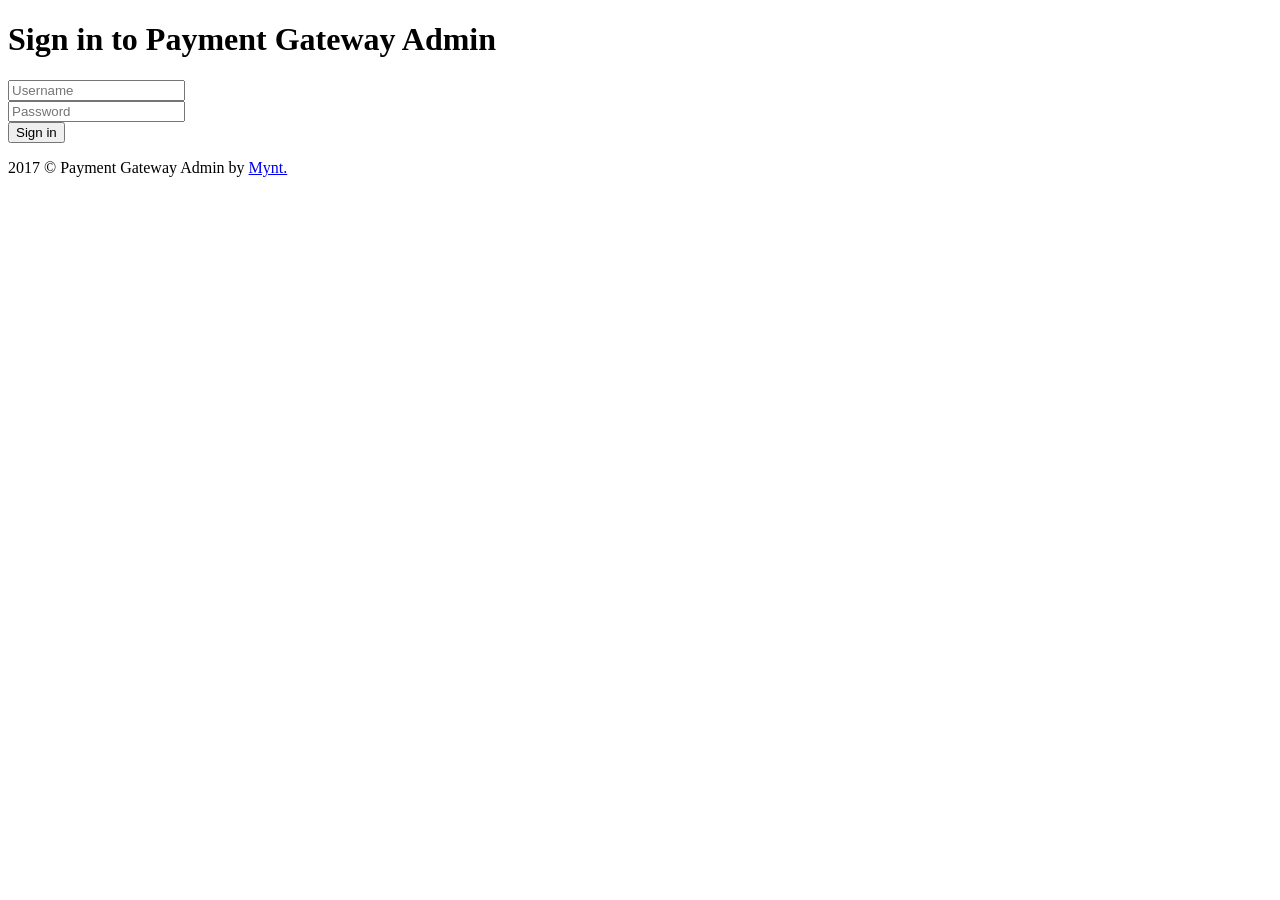
==== auth.html @ a9d2d602 "Auth, initial" ====
<!DOCTYPE html>
<html lang="en">

<head>
    <meta charset="utf-8">
    <meta http-equiv="X-UA-Compatible" content="IE=edge">
    <meta name="viewport" content="width=device-width, initial-scale=1">
    <title>Carissa</title>

    <link href='https://fonts.googleapis.com/css?family=Roboto:400,100,100italic,300,300italic,400italic,500,500italic,700,700italic,900italic,900&subset=latin,greek,greek-ext,vietnamese,cyrillic-ext,latin-ext,cyrillic' rel='stylesheet' type='text/css'>

    <link rel="icon" type="image/png" sizes="16x16" href="assets/img/favicon-16x16.png">
    <link rel="icon" type="image/png" sizes="32x32" href="assets/img/favicon-32x32.png">
    <link rel="icon" type="image/png" sizes="96x96" href="assets/img/favicon-96x96.png">

    <link rel="stylesheet" href="libs/css/Ionicons/css/ionicons.css" />
    <link rel="stylesheet" href="libs/css/angular-toastr/dist/angular-toastr.css" />
    <link rel="stylesheet" href="libs/css/animate.css/animate.css" />
    <link rel="stylesheet" href="libs/css/bootstrap/dist/css/bootstrap.css" />
    <link rel="stylesheet" href="libs/css/bootstrap-select/dist/css/bootstrap-select.css" />
    <link rel="stylesheet" href="libs/css/bootstrap-switch/dist/css/bootstrap3/bootstrap-switch.css" />
    <link rel="stylesheet" href="libs/css/bootstrap-tagsinput/dist/bootstrap-tagsinput.css" />
    <link rel="stylesheet" href="libs/css/font-awesome/css/font-awesome.css" />
    <link rel="stylesheet" href="libs/css/fullcalendar/dist/fullcalendar.css" />
    <link rel="stylesheet" href="libs/css/leaflet/dist/leaflet.css" />
    <link rel="stylesheet" href="libs/css/ionrangeslider/css/ion.rangeSlider.css" />
    <link rel="stylesheet" href="libs/css/ionrangeslider/css/ion.rangeSlider.skinFlat.css" />
    <link rel="stylesheet" href="libs/css/textAngular/dist/textAngular.css" />
    <link rel="stylesheet" href="libs/css/jstree/dist/themes/default/style.css" />
    <link rel="stylesheet" href="libs/css/angular-ui-select/dist/select.css" />

    <link rel="stylesheet" href="assets/css/auth.css">

</head>

<body>
    <main class="auth-main">
        <div class="auth-block">
            <h1>Sign in to Payment Gateway Admin</h1>

            <form method="post" id="auth-form" action="http://localhost/api/process-login" class="form-horizontal">
                <div class="form-group">
                    <div class="col-sm-12">
                        <input name="username" type="text" class="form-control" id="username" placeholder="Username" autocomplete="on">
                    </div>
                </div>
                <div class="form-group">
                    <div class="col-sm-12">
                        <input name="password" type="password" class="form-control" id="password" placeholder="Password" autocomplete="current-password">
                    </div>
                </div>
                <div class="form-group">
                    <div class="col-sm-12">
                        <button type="submit" class="btn  btn-auth btn-block">Sign in</button>
                    </div>
                </div>
                <!-- 
                <div class="form-group">
                    <div class="col-sm-12">
                        <a href class="forgot-pass">Forgot password?</a>
                    </div>
                </div>
                -->
            </form>

            <!-- 
            <div class="auth-sep"><span><span>or Sign in with one click</span></span>
            </div>

            <div class="al-share-auth">
                <ul class="al-share clearfix">
                    <li><i class="socicon socicon-facebook" title="Sign in with Facebook"></i></li>
                    <li><i class="socicon socicon-twitter" title="Sign in with Twitter"></i></li>
                    <li><i class="socicon socicon-google" title="Sign in with Google Plus"></i></li>
                    <li><i class="socicon socicon-linkedin" title="Sign in with Linkedin"></i></li>
                </ul>
            </div>
            -->
            <p class="text-center m-t-m text-sm">2017 © Payment Gateway Admin by <a href="http://mynt.xyz">Mynt.</a></p>
        </div>
    </main>
    <script src="../libs/jquery/jquery/dist/jquery.js"></script>
    <script src="assets/js/auth.js "></script>
</body>
</html>
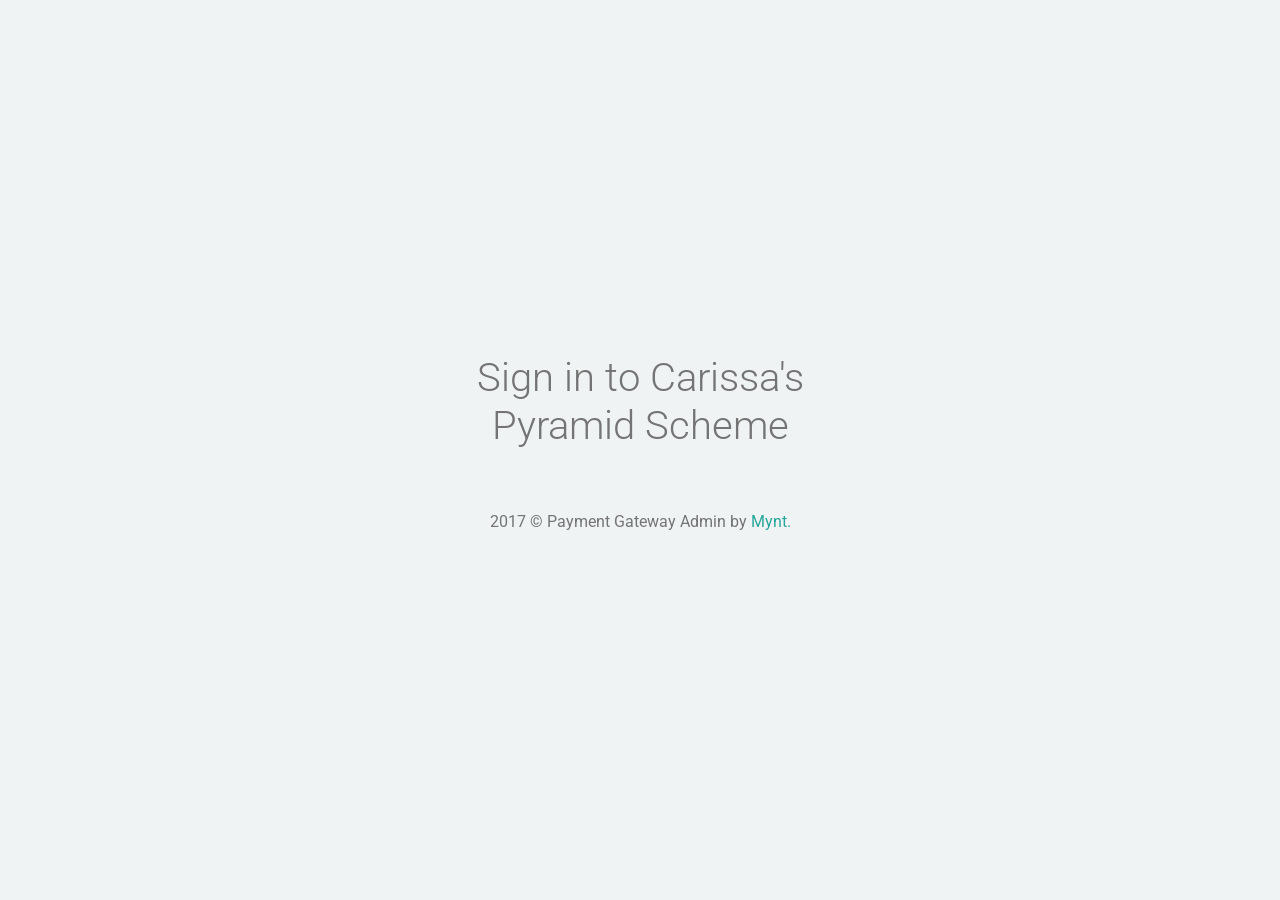
==== commit ddc67796: "Google auth" ====
--- a/auth.html
+++ b/auth.html
@@ -13,73 +13,37 @@
     <link rel="icon" type="image/png" sizes="32x32" href="assets/img/favicon-32x32.png">
     <link rel="icon" type="image/png" sizes="96x96" href="assets/img/favicon-96x96.png">
 
-    <link rel="stylesheet" href="libs/css/Ionicons/css/ionicons.css" />
-    <link rel="stylesheet" href="libs/css/angular-toastr/dist/angular-toastr.css" />
-    <link rel="stylesheet" href="libs/css/animate.css/animate.css" />
-    <link rel="stylesheet" href="libs/css/bootstrap/dist/css/bootstrap.css" />
-    <link rel="stylesheet" href="libs/css/bootstrap-select/dist/css/bootstrap-select.css" />
-    <link rel="stylesheet" href="libs/css/bootstrap-switch/dist/css/bootstrap3/bootstrap-switch.css" />
-    <link rel="stylesheet" href="libs/css/bootstrap-tagsinput/dist/bootstrap-tagsinput.css" />
-    <link rel="stylesheet" href="libs/css/font-awesome/css/font-awesome.css" />
-    <link rel="stylesheet" href="libs/css/fullcalendar/dist/fullcalendar.css" />
-    <link rel="stylesheet" href="libs/css/leaflet/dist/leaflet.css" />
-    <link rel="stylesheet" href="libs/css/ionrangeslider/css/ion.rangeSlider.css" />
-    <link rel="stylesheet" href="libs/css/ionrangeslider/css/ion.rangeSlider.skinFlat.css" />
-    <link rel="stylesheet" href="libs/css/textAngular/dist/textAngular.css" />
-    <link rel="stylesheet" href="libs/css/jstree/dist/themes/default/style.css" />
-    <link rel="stylesheet" href="libs/css/angular-ui-select/dist/select.css" />
-
+    <link rel="stylesheet" href="https://cdnjs.cloudflare.com/ajax/libs/twitter-bootstrap/4.0.0/css/bootstrap.min.css">
     <link rel="stylesheet" href="assets/css/auth.css">
 
+    <meta name="google-signin-client_id" content="82717429779-itkjgroice61jqnkpj3gh9adggml2bsf.apps.googleusercontent.com">
+    <script src="https://apis.google.com/js/platform.js" async defer></script>
 </head>
 
 <body>
     <main class="auth-main">
         <div class="auth-block">
-            <h1>Sign in to Payment Gateway Admin</h1>
-
-            <form method="post" id="auth-form" action="http://localhost/api/process-login" class="form-horizontal">
-                <div class="form-group">
-                    <div class="col-sm-12">
-                        <input name="username" type="text" class="form-control" id="username" placeholder="Username" autocomplete="on">
-                    </div>
-                </div>
-                <div class="form-group">
-                    <div class="col-sm-12">
-                        <input name="password" type="password" class="form-control" id="password" placeholder="Password" autocomplete="current-password">
-                    </div>
-                </div>
-                <div class="form-group">
-                    <div class="col-sm-12">
-                        <button type="submit" class="btn  btn-auth btn-block">Sign in</button>
-                    </div>
-                </div>
-                <!-- 
-                <div class="form-group">
-                    <div class="col-sm-12">
-                        <a href class="forgot-pass">Forgot password?</a>
-                    </div>
-                </div>
-                -->
-            </form>
-
-            <!-- 
-            <div class="auth-sep"><span><span>or Sign in with one click</span></span>
-            </div>
+            <h1>Sign in to Carissa's Pyramid Scheme</h1>
 
             <div class="al-share-auth">
                 <ul class="al-share clearfix">
-                    <li><i class="socicon socicon-facebook" title="Sign in with Facebook"></i></li>
-                    <li><i class="socicon socicon-twitter" title="Sign in with Twitter"></i></li>
-                    <li><i class="socicon socicon-google" title="Sign in with Google Plus"></i></li>
-                    <li><i class="socicon socicon-linkedin" title="Sign in with Linkedin"></i></li>
+                    <li><div class="g-signin2" data-onsuccess="onSignIn"></div></li>
                 </ul>
             </div>
-            -->
+            
             <p class="text-center m-t-m text-sm">2017 © Payment Gateway Admin by <a href="http://mynt.xyz">Mynt.</a></p>
         </div>
     </main>
-    <script src="../libs/jquery/jquery/dist/jquery.js"></script>
-    <script src="assets/js/auth.js "></script>
 </body>
+
+<script type="text/javascript">
+function onSignIn(googleUser) {
+    var profile = googleUser.getBasicProfile();
+    console.log('ID: ' + profile.getId()); // Do not send to your backend! Use an ID token instead.
+    console.log('Name: ' + profile.getName());
+    console.log('Image URL: ' + profile.getImageUrl());
+    console.log('Email: ' + profile.getEmail()); // This is null if the 'email' scope is not present.
+}
+</script>
+
 </html>
--- a/assets/css/auth.css
+++ b/assets/css/auth.css
@@ -0,0 +1,1895 @@
+@font-face {
+    font-family: 'socicon';
+    src: url("../fonts/socicon.eot");
+    src: url("../fonts/socicon.eot?#iefix") format("embedded-opentype"), url("../fonts/socicon.woff") format("woff"), url("../fonts/socicon.woff2") format("woff2"), url("../fonts/socicon.ttf") format("truetype"), url("../fonts/socicon.svg#sociconregular") format("svg");
+    font-weight: 400;
+    font-style: normal;
+    text-transform: initial;
+}
+
+.socicon {
+    font-family: 'socicon' !important;
+}
+
+.socicon {
+    position: relative;
+    top: 1px;
+    display: inline-block;
+    font-family: 'socicon';
+    font-style: normal;
+    font-weight: 400;
+    line-height: 1;
+    -webkit-font-smoothing: antialiased;
+}
+
+.socicon:empty {
+    width: 1em;
+}
+
+.socicon-twitter {
+    background-color: #55acee;
+}
+
+.socicon-twitter:before {
+    content: "a";
+}
+
+.socicon-facebook {
+    background-color: #3b5998;
+}
+
+.socicon-facebook:before {
+    content: "b";
+}
+
+.socicon-google {
+    background-color: #dd4b39;
+}
+
+.socicon-google:before {
+    content: "c";
+}
+
+.socicon-linkedin {
+    background-color: #0177B5;
+}
+
+.socicon-linkedin:before {
+    content: "j";
+}
+
+.socicon-github {
+    background-color: #6b6b6b;
+}
+
+.socicon-github:before {
+    content: "Q";
+}
+
+.socicon-stackoverflow {
+    background-color: #2F96E8;
+}
+
+.socicon-stackoverflow:before {
+    content: "(";
+}
+
+.socicon-dribble {
+    background-color: #F26798;
+}
+
+.socicon-dribble:before {
+    content: "D";
+}
+
+.socicon-behace {
+    background-color: #0093FA;
+}
+
+.socicon-behace:before {
+    content: "H";
+}
+
+::-webkit-scrollbar {
+    width: 0.5em;
+    height: 0.5em;
+}
+
+::-webkit-scrollbar-thumb {
+    background: #d9d9d9;
+    cursor: pointer;
+}
+
+::-webkit-scrollbar-track {
+    background: transparent;
+}
+
+body {
+    scrollbar-face-color: #d9d9d9;
+    scrollbar-track-color: transparent;
+}
+
+html {
+    position: relative;
+    min-width: 320px;
+}
+
+html, body {
+    min-height: 100%;
+    min-width: 320px;
+}
+
+body {
+    font: 14px/16px "Roboto", sans-serif;
+    color: #666666;
+    background-color: #F0F3F4;
+}
+
+body.blur-theme::before {
+    content: '';
+    position: fixed;
+    width: 100%;
+    height: 100%;
+    top: 0;
+    left: 0;
+    background: url("../assets/img/blur-bg.jpg") no-repeat center center;
+    background-size: cover;
+    will-change: transform;
+    z-index: -1;
+}
+
+body.mobile {
+    background: none;
+}
+
+body.mobile .body-bg {
+    display: block;
+    position: fixed;
+    top: 0;
+    left: 0;
+    bottom: 0;
+    right: 0;
+    background-attachment: inherit;
+    background-color: #F0F3F4;
+}
+
+body.mobile.blur-theme .body-bg::before {
+    content: '';
+    position: fixed;
+    width: 100%;
+    height: 100%;
+    top: 0;
+    left: 0;
+    background: url("../assets/img/blur-bg.jpg") no-repeat center center;
+    background-size: cover;
+    will-change: transform;
+    z-index: -1;
+}
+
+@media screen and (-ms-high-contrast: active), (-ms-high-contrast: none) {
+    html {
+        overflow: hidden;
+        height: 100%;
+    }
+    body {
+        overflow: auto;
+        height: 100%;
+    }
+}
+
+a {
+    -webkit-transition: color 0.5s ease;
+    transition: color 0.5s ease;
+    outline: 0 !important;
+}
+
+.body-bg {
+    display: none;
+}
+
+.al-header {
+    display: block;
+    height: 49px;
+    margin: 0;
+    background-repeat: repeat-x;
+    position: relative;
+    z-index: 905;
+    color: #444444;
+}
+
+.al-main {
+    margin-left: 180px;
+    padding: 66px 0 34px 0;
+    min-height: 500px;
+}
+
+.al-footer {
+    height: 34px;
+    padding: 0px 18px 0 180px;
+    width: 100%;
+    position: absolute;
+    display: block;
+    bottom: 0;
+    font-size: 13px;
+    color: #666666;
+    -webkit-transition: padding-left 0.5s ease;
+    transition: padding-left 0.5s ease;
+}
+
+.al-footer-main {
+    float: left;
+    margin-left: 15px;
+}
+
+.al-copy {
+    float: left;
+}
+
+.al-footer-right {
+    float: right;
+    margin-right: 12px;
+}
+
+.al-footer-right i {
+    margin: 0 4px;
+    color: #ef7043;
+    font-size: 12px;
+}
+
+.al-footer-right a {
+    margin-left: 4px;
+    color: #666666;
+}
+
+.al-footer-right a:hover {
+    color: #ef7043;
+}
+
+.al-share {
+    margin: -6px 0 0 12px;
+    padding: 0;
+    list-style: none;
+    float: left;
+}
+
+.al-share li {
+    list-style: none;
+    float: left;
+    margin-left: 16px;
+}
+
+.al-share li i {
+    cursor: pointer;
+    -webkit-transition: all 0.1s ease;
+    transition: all 0.1s ease;
+    color: white;
+    padding: 6px;
+    box-sizing: content-box;
+    font-size: 16px;
+}
+
+.al-share li i:hover {
+    -webkit-transform: scale(1.2);
+    transform: scale(1.2);
+}
+
+.al-share li i.fa-facebook-square {
+    color: #3b5998;
+}
+
+.al-share li i.fa-twitter-square {
+    color: #55acee;
+}
+
+.al-share li i.fa-google-plus-square {
+    color: #dd4b39;
+}
+
+.al-content {
+    padding: 8px 32px 8px 40px;
+}
+
+@media screen and (max-width: 500px) {
+    .al-content {
+        padding: 8px 20px;
+    }
+}
+
+.vis-hidden {
+    visibility: hidden;
+    position: absolute;
+    top: -9999px;
+    left: -9999px;
+}
+
+.icon-up, .icon-down {
+    width: 5px;
+    height: 13px;
+    display: block;
+}
+
+.icon-up {
+    background: url("../img/arrow-green-up.svg") no-repeat 0 0;
+}
+
+.icon-down {
+    background: url("../img/arrow-red-down.svg") no-repeat 0 0;
+}
+
+.disable-text-selection {
+    -webkit-touch-callout: none;
+    -webkit-user-select: none;
+    -moz-user-select: none;
+    -ms-user-select: none;
+    user-select: none;
+}
+
+.align-right {
+    text-align: right;
+}
+
+.amcharts-chart-div>a {
+    font-size: 6px !important;
+}
+
+.content-panel {
+    padding-left: 22px;
+    padding-top: 26px;
+}
+
+@media (max-width: 590px) {
+    .al-footer-right {
+        float: none;
+        margin-bottom: 19px;
+        margin-right: 0;
+    }
+    .al-footer {
+        height: 76px;
+        text-align: center;
+    }
+    .al-main {
+        padding-bottom: 76px;
+    }
+    .al-footer-main {
+        float: none;
+        display: inline-block;
+    }
+}
+
+.full-invisible {
+    visibility: hidden !important;
+}
+
+.full-invisible * {
+    visibility: hidden !important;
+}
+
+.irs-grid-text {
+    color: #666666;
+}
+
+.btn:focus, .btn:active:focus, .btn.active:focus, .btn.focus, .btn:active.focus, .btn.active.focus {
+    outline: none;
+}
+
+.btn {
+    border-radius: 5px;
+    -webkit-transition: all 0.1s ease;
+    transition: all 0.1s ease;
+}
+
+.btn:hover {
+    -webkit-transform: scale(1.2);
+    transform: scale(1.2);
+}
+
+.btn-block {
+    display: block;
+    width: 100%;
+}
+
+.open>.btn.dropdown-toggle.btn.btn-primary {
+    background: #26a69a;
+    border-color: #088679;
+    background-color: #1b867b;
+    border-color: #1b867b;
+}
+
+.open>.btn.dropdown-toggle.btn-success {
+    background: #90b900;
+    border-color: #78a100;
+    background-color: #7a9d00;
+    border-color: #7a9d00;
+}
+
+.open>.btn.dropdown-toggle.btn-info {
+    background: #2dacd1;
+    border-color: #1594b9;
+    background-color: #2692b2;
+    border-color: #2692b2;
+}
+
+.open>.btn.dropdown-toggle.btn-warning {
+    background: #dfb81c;
+    border-color: #c7a004;
+    background-color: #be9c18;
+    border-color: #be9c18;
+}
+
+.open>.btn.dropdown-toggle.btn-danger {
+    background: #ef7043;
+    border-color: #d03e3e;
+    background-color: #c54949;
+    border-color: #c54949;
+}
+
+button.btn.btn-primary {
+    background: #26a69a;
+    border-color: #26a69a;
+}
+
+button.btn.btn-primary.disabled, button.btn.btn-primary[disabled], fieldset[disabled] button.btn.btn-primary, button.btn.btn-primary.disabled:hover, button.btn.btn-primary[disabled]:hover, fieldset[disabled] button.btn.btn-primary:hover, button.btn.btn-primary.disabled:focus, button.btn.btn-primary[disabled]:focus, fieldset[disabled] button.btn.btn-primary:focus, button.btn.btn-primary.disabled.focus, button.btn.btn-primary[disabled].focus, fieldset[disabled] button.btn.btn-primary.focus, button.btn.btn-primary.disabled:active, button.btn.btn-primary[disabled]:active, fieldset[disabled] button.btn.btn-primary:active, button.btn.btn-primary.disabled.active, button.btn.btn-primary[disabled].active, fieldset[disabled] button.btn.btn-primary.active {
+    background: #26a69a;
+    border-color: #2caa9d;
+}
+
+button.btn.btn-primary.disabled:hover, button.btn.btn-primary[disabled]:hover, fieldset[disabled] button.btn.btn-primary:hover, button.btn.btn-primary.disabled:hover:hover, button.btn.btn-primary[disabled]:hover:hover, fieldset[disabled] button.btn.btn-primary:hover:hover, button.btn.btn-primary.disabled:focus:hover, button.btn.btn-primary[disabled]:focus:hover, fieldset[disabled] button.btn.btn-primary:focus:hover, button.btn.btn-primary.disabled.focus:hover, button.btn.btn-primary[disabled].focus:hover, fieldset[disabled] button.btn.btn-primary.focus:hover, button.btn.btn-primary.disabled:active:hover, button.btn.btn-primary[disabled]:active:hover, fieldset[disabled] button.btn.btn-primary:active:hover, button.btn.btn-primary.disabled.active:hover, button.btn.btn-primary[disabled].active:hover, fieldset[disabled] button.btn.btn-primary.active:hover {
+    -webkit-transform: none;
+    transform: none;
+}
+
+button.btn.btn-primary:hover, button.btn.btn-primary:focus, button.btn.btn-primary.focus, button.btn.btn-primary:active, button.btn.btn-primary.active {
+    background: #26a69a;
+    border-color: #088679;
+}
+
+button.btn.btn-primary:active, button.btn.btn-primary:target {
+    background-color: #1b867b;
+}
+
+button.btn.btn-default {
+    border-width: 1px;
+    color: #666666;
+    background: transparent;
+    border-color: #d6d6d6;
+}
+
+button.btn.btn-default.disabled, button.btn.btn-default[disabled], fieldset[disabled] button.btn.btn-default, button.btn.btn-default.disabled:hover, button.btn.btn-default[disabled]:hover, fieldset[disabled] button.btn.btn-default:hover, button.btn.btn-default.disabled:focus, button.btn.btn-default[disabled]:focus, fieldset[disabled] button.btn.btn-default:focus, button.btn.btn-default.disabled.focus, button.btn.btn-default[disabled].focus, fieldset[disabled] button.btn.btn-default.focus, button.btn.btn-default.disabled:active, button.btn.btn-default[disabled]:active, fieldset[disabled] button.btn.btn-default:active, button.btn.btn-default.disabled.active, button.btn.btn-default[disabled].active, fieldset[disabled] button.btn.btn-default.active {
+    background: transparent;
+    border-color: #e2e2e2;
+}
+
+button.btn.btn-default.disabled:hover, button.btn.btn-default[disabled]:hover, fieldset[disabled] button.btn.btn-default:hover, button.btn.btn-default.disabled:hover:hover, button.btn.btn-default[disabled]:hover:hover, fieldset[disabled] button.btn.btn-default:hover:hover, button.btn.btn-default.disabled:focus:hover, button.btn.btn-default[disabled]:focus:hover, fieldset[disabled] button.btn.btn-default:focus:hover, button.btn.btn-default.disabled.focus:hover, button.btn.btn-default[disabled].focus:hover, fieldset[disabled] button.btn.btn-default.focus:hover, button.btn.btn-default.disabled:active:hover, button.btn.btn-default[disabled]:active:hover, fieldset[disabled] button.btn.btn-default:active:hover, button.btn.btn-default.disabled.active:hover, button.btn.btn-default[disabled].active:hover, fieldset[disabled] button.btn.btn-default.active:hover {
+    -webkit-transform: none;
+    transform: none;
+}
+
+button.btn.btn-default:hover, button.btn.btn-default:focus, button.btn.btn-default.focus, button.btn.btn-default:active, button.btn.btn-default.active {
+    background: transparent;
+    border-color: #bebebe;
+}
+
+button.btn.btn-default:active, button.btn.btn-default:target {
+    background-color: rgba(0, 0, 0, 0.2);
+    color: #666666;
+}
+
+button.btn.btn-success {
+    background: #90b900;
+    border-color: #90b900;
+}
+
+button.btn.btn-success.disabled, button.btn.btn-success[disabled], fieldset[disabled] button.btn.btn-success, button.btn.btn-success.disabled:hover, button.btn.btn-success[disabled]:hover, fieldset[disabled] button.btn.btn-success:hover, button.btn.btn-success.disabled:focus, button.btn.btn-success[disabled]:focus, fieldset[disabled] button.btn.btn-success:focus, button.btn.btn-success.disabled.focus, button.btn.btn-success[disabled].focus, fieldset[disabled] button.btn.btn-success.focus, button.btn.btn-success.disabled:active, button.btn.btn-success[disabled]:active, fieldset[disabled] button.btn.btn-success:active, button.btn.btn-success.disabled.active, button.btn.btn-success[disabled].active, fieldset[disabled] button.btn.btn-success.active {
+    background: #90b900;
+    border-color: #9cc50c;
+}
+
+button.btn.btn-success.disabled:hover, button.btn.btn-success[disabled]:hover, fieldset[disabled] button.btn.btn-success:hover, button.btn.btn-success.disabled:hover:hover, button.btn.btn-success[disabled]:hover:hover, fieldset[disabled] button.btn.btn-success:hover:hover, button.btn.btn-success.disabled:focus:hover, button.btn.btn-success[disabled]:focus:hover, fieldset[disabled] button.btn.btn-success:focus:hover, button.btn.btn-success.disabled.focus:hover, button.btn.btn-success[disabled].focus:hover, fieldset[disabled] button.btn.btn-success.focus:hover, button.btn.btn-success.disabled:active:hover, button.btn.btn-success[disabled]:active:hover, fieldset[disabled] button.btn.btn-success:active:hover, button.btn.btn-success.disabled.active:hover, button.btn.btn-success[disabled].active:hover, fieldset[disabled] button.btn.btn-success.active:hover {
+    -webkit-transform: none;
+    transform: none;
+}
+
+button.btn.btn-success:hover, button.btn.btn-success:focus, button.btn.btn-success.focus, button.btn.btn-success:active, button.btn.btn-success.active {
+    background: #90b900;
+    border-color: #78a100;
+}
+
+button.btn.btn-success:active, button.btn.btn-success:target {
+    background-color: #7a9d00;
+}
+
+button.btn.btn-info {
+    background: #2dacd1;
+    border-color: #2dacd1;
+}
+
+button.btn.btn-info.disabled, button.btn.btn-info[disabled], fieldset[disabled] button.btn.btn-info, button.btn.btn-info.disabled:hover, button.btn.btn-info[disabled]:hover, fieldset[disabled] button.btn.btn-info:hover, button.btn.btn-info.disabled:focus, button.btn.btn-info[disabled]:focus, fieldset[disabled] button.btn.btn-info:focus, button.btn.btn-info.disabled.focus, button.btn.btn-info[disabled].focus, fieldset[disabled] button.btn.btn-info.focus, button.btn.btn-info.disabled:active, button.btn.btn-info[disabled]:active, fieldset[disabled] button.btn.btn-info:active, button.btn.btn-info.disabled.active, button.btn.btn-info[disabled].active, fieldset[disabled] button.btn.btn-info.active {
+    background: #2dacd1;
+    border-color: #39b8dd;
+}
+
+button.btn.btn-info.disabled:hover, button.btn.btn-info[disabled]:hover, fieldset[disabled] button.btn.btn-info:hover, button.btn.btn-info.disabled:hover:hover, button.btn.btn-info[disabled]:hover:hover, fieldset[disabled] button.btn.btn-info:hover:hover, button.btn.btn-info.disabled:focus:hover, button.btn.btn-info[disabled]:focus:hover, fieldset[disabled] button.btn.btn-info:focus:hover, button.btn.btn-info.disabled.focus:hover, button.btn.btn-info[disabled].focus:hover, fieldset[disabled] button.btn.btn-info.focus:hover, button.btn.btn-info.disabled:active:hover, button.btn.btn-info[disabled]:active:hover, fieldset[disabled] button.btn.btn-info:active:hover, button.btn.btn-info.disabled.active:hover, button.btn.btn-info[disabled].active:hover, fieldset[disabled] button.btn.btn-info.active:hover {
+    -webkit-transform: none;
+    transform: none;
+}
+
+button.btn.btn-info:hover, button.btn.btn-info:focus, button.btn.btn-info.focus, button.btn.btn-info:active, button.btn.btn-info.active {
+    background: #2dacd1;
+    border-color: #1594b9;
+}
+
+button.btn.btn-info:active, button.btn.btn-info:target {
+    background-color: #2692b2;
+}
+
+button.btn.btn-warning {
+    background: #dfb81c;
+    border-color: #dfb81c;
+}
+
+button.btn.btn-warning.disabled, button.btn.btn-warning[disabled], fieldset[disabled] button.btn.btn-warning, button.btn.btn-warning.disabled:hover, button.btn.btn-warning[disabled]:hover, fieldset[disabled] button.btn.btn-warning:hover, button.btn.btn-warning.disabled:focus, button.btn.btn-warning[disabled]:focus, fieldset[disabled] button.btn.btn-warning:focus, button.btn.btn-warning.disabled.focus, button.btn.btn-warning[disabled].focus, fieldset[disabled] button.btn.btn-warning.focus, button.btn.btn-warning.disabled:active, button.btn.btn-warning[disabled]:active, fieldset[disabled] button.btn.btn-warning:active, button.btn.btn-warning.disabled.active, button.btn.btn-warning[disabled].active, fieldset[disabled] button.btn.btn-warning.active {
+    background: #dfb81c;
+    border-color: #ebc428;
+}
+
+button.btn.btn-warning.disabled:hover, button.btn.btn-warning[disabled]:hover, fieldset[disabled] button.btn.btn-warning:hover, button.btn.btn-warning.disabled:hover:hover, button.btn.btn-warning[disabled]:hover:hover, fieldset[disabled] button.btn.btn-warning:hover:hover, button.btn.btn-warning.disabled:focus:hover, button.btn.btn-warning[disabled]:focus:hover, fieldset[disabled] button.btn.btn-warning:focus:hover, button.btn.btn-warning.disabled.focus:hover, button.btn.btn-warning[disabled].focus:hover, fieldset[disabled] button.btn.btn-warning.focus:hover, button.btn.btn-warning.disabled:active:hover, button.btn.btn-warning[disabled]:active:hover, fieldset[disabled] button.btn.btn-warning:active:hover, button.btn.btn-warning.disabled.active:hover, button.btn.btn-warning[disabled].active:hover, fieldset[disabled] button.btn.btn-warning.active:hover {
+    -webkit-transform: none;
+    transform: none;
+}
+
+button.btn.btn-warning:hover, button.btn.btn-warning:focus, button.btn.btn-warning.focus, button.btn.btn-warning:active, button.btn.btn-warning.active {
+    background: #dfb81c;
+    border-color: #c7a004;
+}
+
+button.btn.btn-warning:active, button.btn.btn-warning:target {
+    background-color: #be9c18;
+}
+
+button.btn.btn-danger {
+    background: #ef7043;
+    border-color: #ef7043;
+}
+
+button.btn.btn-danger.disabled, button.btn.btn-danger[disabled], fieldset[disabled] button.btn.btn-danger, button.btn.btn-danger.disabled:hover, button.btn.btn-danger[disabled]:hover, fieldset[disabled] button.btn.btn-danger:hover, button.btn.btn-danger.disabled:focus, button.btn.btn-danger[disabled]:focus, fieldset[disabled] button.btn.btn-danger:focus, button.btn.btn-danger.disabled.focus, button.btn.btn-danger[disabled].focus, fieldset[disabled] button.btn.btn-danger.focus, button.btn.btn-danger.disabled:active, button.btn.btn-danger[disabled]:active, fieldset[disabled] button.btn.btn-danger:active, button.btn.btn-danger.disabled.active, button.btn.btn-danger[disabled].active, fieldset[disabled] button.btn.btn-danger.active {
+    background: #ef7043;
+    border-color: #f46262;
+}
+
+button.btn.btn-danger.disabled:hover, button.btn.btn-danger[disabled]:hover, fieldset[disabled] button.btn.btn-danger:hover, button.btn.btn-danger.disabled:hover:hover, button.btn.btn-danger[disabled]:hover:hover, fieldset[disabled] button.btn.btn-danger:hover:hover, button.btn.btn-danger.disabled:focus:hover, button.btn.btn-danger[disabled]:focus:hover, fieldset[disabled] button.btn.btn-danger:focus:hover, button.btn.btn-danger.disabled.focus:hover, button.btn.btn-danger[disabled].focus:hover, fieldset[disabled] button.btn.btn-danger.focus:hover, button.btn.btn-danger.disabled:active:hover, button.btn.btn-danger[disabled]:active:hover, fieldset[disabled] button.btn.btn-danger:active:hover, button.btn.btn-danger.disabled.active:hover, button.btn.btn-danger[disabled].active:hover, fieldset[disabled] button.btn.btn-danger.active:hover {
+    -webkit-transform: none;
+    transform: none;
+}
+
+button.btn.btn-danger:hover, button.btn.btn-danger:focus, button.btn.btn-danger.focus, button.btn.btn-danger:active, button.btn.btn-danger.active {
+    background: #ef7043;
+    border-color: #d03e3e;
+}
+
+button.btn.btn-danger:active, button.btn.btn-danger:target {
+    background-color: #c54949;
+}
+
+button.btn.btn-inverse {
+    background: #949494;
+    border-color: #949494;
+    color: #ffffff;
+}
+
+button.btn.btn-inverse.disabled, button.btn.btn-inverse[disabled], fieldset[disabled] button.btn.btn-inverse, button.btn.btn-inverse.disabled:hover, button.btn.btn-inverse[disabled]:hover, fieldset[disabled] button.btn.btn-inverse:hover, button.btn.btn-inverse.disabled:focus, button.btn.btn-inverse[disabled]:focus, fieldset[disabled] button.btn.btn-inverse:focus, button.btn.btn-inverse.disabled.focus, button.btn.btn-inverse[disabled].focus, fieldset[disabled] button.btn.btn-inverse.focus, button.btn.btn-inverse.disabled:active, button.btn.btn-inverse[disabled]:active, fieldset[disabled] button.btn.btn-inverse:active, button.btn.btn-inverse.disabled.active, button.btn.btn-inverse[disabled].active, fieldset[disabled] button.btn.btn-inverse.active {
+    background: #949494;
+    border-color: #a0a0a0;
+}
+
+button.btn.btn-inverse.disabled:hover, button.btn.btn-inverse[disabled]:hover, fieldset[disabled] button.btn.btn-inverse:hover, button.btn.btn-inverse.disabled:hover:hover, button.btn.btn-inverse[disabled]:hover:hover, fieldset[disabled] button.btn.btn-inverse:hover:hover, button.btn.btn-inverse.disabled:focus:hover, button.btn.btn-inverse[disabled]:focus:hover, fieldset[disabled] button.btn.btn-inverse:focus:hover, button.btn.btn-inverse.disabled.focus:hover, button.btn.btn-inverse[disabled].focus:hover, fieldset[disabled] button.btn.btn-inverse.focus:hover, button.btn.btn-inverse.disabled:active:hover, button.btn.btn-inverse[disabled]:active:hover, fieldset[disabled] button.btn.btn-inverse:active:hover, button.btn.btn-inverse.disabled.active:hover, button.btn.btn-inverse[disabled].active:hover, fieldset[disabled] button.btn.btn-inverse.active:hover {
+    -webkit-transform: none;
+    transform: none;
+}
+
+button.btn.btn-inverse:hover, button.btn.btn-inverse:focus, button.btn.btn-inverse.focus, button.btn.btn-inverse:active, button.btn.btn-inverse.active {
+    background: #949494;
+    border-color: #7c7c7c;
+}
+
+button.btn.btn-inverse:active, button.btn.btn-inverse:target, button.btn.btn-inverse:hover {
+    background-color: #949494;
+    color: #ffffff;
+}
+
+.btn-with-icon i {
+    margin-right: 10px;
+}
+
+.btn-group :hover, .btn-toolbar :hover {
+    -webkit-transform: none;
+    transform: none;
+}
+
+.btn-group button.btn.btn-primary {
+    border-color: #149285;
+}
+
+.btn-group button.btn.btn-primary:hover {
+    border-color: #088679;
+}
+
+.btn-group button.btn.btn-danger {
+    border-color: #dc4a4a;
+}
+
+.btn-group button.btn.btn-danger:hover {
+    border-color: #d03e3e;
+}
+
+.btn-group button.btn.btn-info {
+    border-color: #21a0c5;
+}
+
+.btn-group button.btn.btn-info:hover {
+    border-color: #1594b9;
+}
+
+.btn-group button.btn.btn-success {
+    border-color: #84ad00;
+}
+
+.btn-group button.btn.btn-success:hover {
+    border-color: #78a100;
+}
+
+.btn-group button.btn.btn-warning {
+    border-color: #d3ac10;
+}
+
+.btn-group button.btn.btn-warning:hover {
+    border-color: #c7a004;
+}
+
+.btn-group .dropdown-menu {
+    margin-top: 0px;
+}
+
+.btn-toolbar {
+    display: inline-block;
+}
+
+.btn .caret {
+    margin-left: 2px;
+}
+
+button.progress-button .progress {
+    margin-bottom: 0;
+    border-radius: 0;
+}
+
+button.progress-button:hover {
+    -webkit-transform: none;
+    transform: none;
+}
+
+button.progress-button.progress-button-style-shrink.btn.disabled.progress-button-dir-horizontal:hover {
+    -webkit-transform: scaleY(0.3);
+    transform: scaleY(0.3);
+}
+
+button.progress-button.progress-button-style-shrink.btn.disabled.progress-button-dir-vertical:hover {
+    -webkit-transform: scaleX(0.1);
+    transform: scaleX(0.1);
+}
+
+button.progress-button.btn.btn-primary {
+    border-radius: 0;
+}
+
+button.progress-button.btn.btn-primary .content:after, button.progress-button.btn.btn-primary .content:before {
+    color: black;
+}
+
+button.progress-button.btn.btn-primary.progress-button-style-move-up .content, button.progress-button.btn.btn-primary.progress-button-style-slide-down .content {
+    background-color: #17746a;
+}
+
+button.progress-button.btn.btn-primary.progress-button-style-lateral-lines .progress-inner {
+    border-color: #17746a;
+    background: 0 0;
+}
+
+button.progress-button.btn.btn-primary .progress {
+    background-color: #17746a;
+    box-shadow: 0 1px 0 #17746a;
+}
+
+button.progress-button.btn.btn-primary .progress-inner {
+    background-color: #0f4943;
+}
+
+button.progress-button.btn.btn-primary.progress-button-perspective {
+    background: none;
+}
+
+button.progress-button.btn.btn-primary.progress-button-perspective .content {
+    background-color: #26a69a;
+}
+
+button.progress-button.btn.btn-default {
+    border-radius: 0;
+}
+
+button.progress-button.btn.btn-default .content:after, button.progress-button.btn.btn-default .content:before {
+    color: #999999;
+}
+
+button.progress-button.btn.btn-default.progress-button-style-move-up .content, button.progress-button.btn.btn-default.progress-button-style-slide-down .content {
+    background-color: #e6e6e6;
+}
+
+button.progress-button.btn.btn-default.progress-button-style-lateral-lines .progress-inner {
+    border-color: #e6e6e6;
+    background: 0 0;
+}
+
+button.progress-button.btn.btn-default .progress {
+    background-color: #e6e6e6;
+    box-shadow: 0 1px 0 #e6e6e6;
+}
+
+button.progress-button.btn.btn-default .progress-inner {
+    background-color: #cccccc;
+}
+
+button.progress-button.btn.btn-default.progress-button-perspective {
+    background: none;
+}
+
+button.progress-button.btn.btn-default.progress-button-perspective .content {
+    background-color: #ffffff;
+}
+
+button.progress-button.btn.btn-success {
+    border-radius: 0;
+}
+
+button.progress-button.btn.btn-success .content:after, button.progress-button.btn.btn-success .content:before {
+    color: black;
+}
+
+button.progress-button.btn.btn-success.progress-button-style-move-up .content, button.progress-button.btn.btn-success.progress-button-style-slide-down .content {
+    background-color: #688600;
+}
+
+button.progress-button.btn.btn-success.progress-button-style-lateral-lines .progress-inner {
+    border-color: #688600;
+    background: 0 0;
+}
+
+button.progress-button.btn.btn-success .progress {
+    background-color: #688600;
+    box-shadow: 0 1px 0 #688600;
+}
+
+button.progress-button.btn.btn-success .progress-inner {
+    background-color: #415300;
+}
+
+button.progress-button.btn.btn-success.progress-button-perspective {
+    background: none;
+}
+
+button.progress-button.btn.btn-success.progress-button-perspective .content {
+    background-color: #90b900;
+}
+
+button.progress-button.btn.btn-info {
+    border-radius: 0;
+}
+
+button.progress-button.btn.btn-info .content:after, button.progress-button.btn.btn-info .content:before {
+    color: #092229;
+}
+
+button.progress-button.btn.btn-info.progress-button-style-move-up .content, button.progress-button.btn.btn-info.progress-button-style-slide-down .content {
+    background-color: #2489a7;
+}
+
+button.progress-button.btn.btn-info.progress-button-style-lateral-lines .progress-inner {
+    border-color: #2489a7;
+    background: 0 0;
+}
+
+button.progress-button.btn.btn-info .progress {
+    background-color: #2489a7;
+    box-shadow: 0 1px 0 #2489a7;
+}
+
+button.progress-button.btn.btn-info .progress-inner {
+    background-color: #1b677d;
+}
+
+button.progress-button.btn.btn-info.progress-button-perspective {
+    background: none;
+}
+
+button.progress-button.btn.btn-info.progress-button-perspective .content {
+    background-color: #2dacd1;
+}
+
+button.progress-button.btn.btn-warning {
+    border-radius: 0;
+}
+
+button.progress-button.btn.btn-warning .content:after, button.progress-button.btn.btn-warning .content:before {
+    color: #2a2205;
+}
+
+button.progress-button.btn.btn-warning.progress-button-style-move-up .content, button.progress-button.btn.btn-warning.progress-button-style-slide-down .content {
+    background-color: #b29316;
+}
+
+button.progress-button.btn.btn-warning.progress-button-style-lateral-lines .progress-inner {
+    border-color: #b29316;
+    background: 0 0;
+}
+
+button.progress-button.btn.btn-warning .progress {
+    background-color: #b29316;
+    box-shadow: 0 1px 0 #b29316;
+}
+
+button.progress-button.btn.btn-warning .progress-inner {
+    background-color: #846d11;
+}
+
+button.progress-button.btn.btn-warning.progress-button-perspective {
+    background: none;
+}
+
+button.progress-button.btn.btn-warning.progress-button-perspective .content {
+    background-color: #dfb81c;
+}
+
+button.progress-button.btn.btn-danger {
+    border-radius: 0;
+}
+
+button.progress-button.btn.btn-danger .content:after, button.progress-button.btn.btn-danger .content:before {
+    color: #640e0e;
+}
+
+button.progress-button.btn.btn-danger.progress-button-style-move-up .content, button.progress-button.btn.btn-danger.progress-button-style-slide-down .content {
+    background-color: #e22929;
+}
+
+button.progress-button.btn.btn-danger.progress-button-style-lateral-lines .progress-inner {
+    border-color: #e22929;
+    background: 0 0;
+}
+
+button.progress-button.btn.btn-danger .progress {
+    background-color: #e22929;
+    box-shadow: 0 1px 0 #e22929;
+}
+
+button.progress-button.btn.btn-danger .progress-inner {
+    background-color: #be1a1a;
+}
+
+button.progress-button.btn.btn-danger.progress-button-perspective {
+    background: none;
+}
+
+button.progress-button.btn.btn-danger.progress-button-perspective .content {
+    background-color: #ef7043;
+}
+
+.btn-raised {
+    box-shadow: 0px 2px 5px 0px rgba(0, 0, 0, 0.35);
+}
+
+.btn-mm {
+    padding: 5px 11px;
+    font-size: 13px;
+}
+
+.btn-xm {
+    padding: 8px 14px;
+    font-size: 16px;
+}
+
+.dropdown button.btn.btn-default.dropdown-toggle {
+    color: #666666;
+    border: 1px solid #d6d6d6;
+    background-color: transparent;
+}
+
+.dropdown button.btn.btn-default.dropdown-toggle:focus, .dropdown button.btn.btn-default.dropdown-toggle:active {
+    background-color: #ffffff;
+}
+
+.bootstrap-select .dropdown-toggle:focus {
+    outline: none !important;
+}
+
+.bootstrap-select button.btn-default:focus {
+    color: #ffffff;
+}
+
+.bootstrap-select .btn {
+    -webkit-transition: none;
+    transition: none;
+}
+
+.label {
+    border-radius: 0;
+}
+
+.label-primary {
+    background: #26a69a;
+}
+
+.label-info {
+    background: #63bbb2;
+}
+
+.label-success {
+    background: #90b900;
+}
+
+.label-warning {
+    background: #dfb81c;
+}
+
+.label-danger {
+    background: #ef7043;
+}
+
+.form-horizontal label {
+    line-height: 34px;
+    margin-bottom: 0;
+    padding-top: 0 !important;
+}
+
+.form-group label {
+    margin-bottom: 5px;
+    color: #666666;
+    font-weight: 400;
+    font-size: 13px;
+}
+
+.form-control {
+    color: #666666;
+    border: 1px solid #cbcbcb;
+    border-radius: 5px;
+    background-color: #ffffff;
+    box-shadow: none;
+}
+
+.form-control::-webkit-input-placeholder {
+    color: #666666;
+    opacity: 0.7;
+}
+
+.form-control:-moz-placeholder {
+    /* Firefox 18- */
+    color: #666666;
+    opacity: 0.7;
+}
+
+.form-control::-moz-placeholder {
+    /* Firefox 19+ */
+    color: #666666;
+    opacity: 0.7;
+}
+
+.form-control:-ms-input-placeholder {
+    color: #666666;
+    opacity: 0.7;
+}
+
+.form-control:focus {
+    box-shadow: none;
+    border-color: #4db1a7;
+    background: #ffffff;
+}
+
+select.form-control {
+    padding-left: 8px;
+}
+
+textarea.form-control {
+    height: 96px;
+}
+
+.form-inline .form-group input {
+    width: 100%;
+}
+
+.form-inline .form-group label {
+    margin-right: 12px;
+}
+
+.form-inline button[type="submit"] {
+    margin-left: 12px;
+}
+
+.form-inline label.custom-checkbox>span, .form-inline label.custom-radio>span {
+    display: block;
+    margin-top: -13px;
+    margin-right: 10px;
+}
+
+.switcher-container {
+    margin-right: 10px;
+    font-weight: normal;
+}
+
+.switcher-container input {
+    display: none;
+}
+
+.switcher-container .switcher {
+    position: relative;
+    display: inline-block;
+    width: 84px;
+    overflow: hidden;
+    border-radius: 6px;
+    box-sizing: border-box;
+    /* this fixes the overflow:hidden in Chrome */
+    -webkit-transform: translateZ(0);
+    /* Hide default HTML checkbox */
+}
+
+.switcher-container .switcher.primary {
+    border: solid 1px #26a69a;
+}
+
+.switcher-container .switcher.primary .handle.handle-on {
+    background-color: #26a69a;
+}
+
+.switcher-container .switcher.success {
+    border: solid 1px #90b900;
+}
+
+.switcher-container .switcher.success .handle.handle-on {
+    background-color: #90b900;
+}
+
+.switcher-container .switcher.warning {
+    border: solid 1px #dfb81c;
+}
+
+.switcher-container .switcher.warning .handle.handle-on {
+    background-color: #dfb81c;
+}
+
+.switcher-container .switcher.danger {
+    border: solid 1px #ef7043;
+}
+
+.switcher-container .switcher.danger .handle.handle-on {
+    background-color: #ef7043;
+}
+
+.switcher-container .switcher.info {
+    border: solid 1px #63bbb2;
+}
+
+.switcher-container .switcher.info .handle.handle-on {
+    background-color: #63bbb2;
+}
+
+.switcher-container .switcher input {
+    display: none;
+}
+
+.switcher-container .switcher .handle-container {
+    position: relative;
+    width: 126px;
+    cursor: pointer;
+    -webkit-transform: translate3d(-42px, 0, 0);
+    transform: translate3d(-42px, 0, 0);
+    -webkit-transition: -webkit-transform .2s linear;
+    transition: -webkit-transform .2s linear;
+    transition: transform .2s linear;
+    transition: transform .2s linear, -webkit-transform .2s linear;
+}
+
+.switcher-container .switcher .handle-container .handle {
+    width: 42px;
+    float: left;
+    line-height: 28px;
+    height: 28px;
+    font-size: 12px;
+    text-align: center;
+    color: white;
+}
+
+.switcher-container .switcher .handle-container .handle.handle-off {
+    background: #d6d6d6;
+    color: black;
+}
+
+.switcher-container input:checked+.switcher {
+    border: solid 1px #d6d6d6;
+}
+
+.switcher-container input:checked+.switcher .handle-container {
+    -webkit-transform: translate3d(0, 0, 0);
+    transform: translate3d(0, 0, 0);
+}
+
+.switch-container {
+    display: inline-block;
+}
+
+.switch-container.primary .bootstrap-switch.bootstrap-switch-on {
+    border-color: #26a69a;
+}
+
+.switch-container.success .bootstrap-switch.bootstrap-switch-on {
+    border-color: #90b900;
+}
+
+.switch-container.warning .bootstrap-switch.bootstrap-switch-on {
+    border-color: #dfb81c;
+}
+
+.switch-container.danger .bootstrap-switch.bootstrap-switch-on {
+    border-color: #ef7043;
+}
+
+.switch-container.info .bootstrap-switch.bootstrap-switch-on {
+    border-color: #63bbb2;
+}
+
+.bootstrap-switch {
+    border-radius: 5px;
+    border: 1px solid #ffffff;
+    -webkit-transition: border-color ease-in-out .7s, box-shadow ease-in-out .7s;
+    transition: border-color ease-in-out .7s, box-shadow ease-in-out .7s;
+}
+
+.bootstrap-switch:focus {
+    outline: none;
+}
+
+.bootstrap-switch.bootstrap-switch-off {
+    border-color: #d6d6d6;
+}
+
+.bootstrap-switch.bootstrap-switch-focused {
+    box-shadow: none;
+}
+
+.bootstrap-switch.bootstrap-switch-focused.bootstrap-switch-off {
+    border-color: #d6d6d6;
+}
+
+.bootstrap-switch .bootstrap-switch-container {
+    border-radius: 0;
+}
+
+.bootstrap-switch .bootstrap-switch-container:focus {
+    outline: none;
+}
+
+.bootstrap-switch .bootstrap-switch-handle-on {
+    border-radius: 0;
+}
+
+.bootstrap-switch .bootstrap-switch-handle-on.bootstrap-switch-default {
+    background: #ffffff;
+}
+
+.bootstrap-switch .bootstrap-switch-handle-on.bootstrap-switch-success {
+    background: #90b900;
+}
+
+.bootstrap-switch .bootstrap-switch-handle-on.bootstrap-switch-primary {
+    background: #26a69a;
+}
+
+.bootstrap-switch .bootstrap-switch-handle-on.bootstrap-switch-warning {
+    background: #dfb81c;
+}
+
+.bootstrap-switch .bootstrap-switch-handle-on.bootstrap-switch-danger {
+    background: #ef7043;
+}
+
+.bootstrap-switch .bootstrap-switch-handle-on.bootstrap-switch-info {
+    background: #63bbb2;
+}
+
+.bootstrap-switch .bootstrap-switch-handle-off {
+    border-radius: 0;
+}
+
+.bootstrap-switch .bootstrap-switch-label {
+    background: transparent;
+}
+
+.bootstrap-switch.bootstrap-switch-animate .bootstrap-switch-container {
+    -webkit-transition: margin-left .2s;
+    transition: margin-left .2s;
+}
+
+.switches {
+    margin-left: -12px;
+    margin-bottom: -12px;
+}
+
+.switches .switch-container {
+    float: left;
+    margin-left: 12px;
+    margin-bottom: 12px;
+}
+
+.input-group {
+    width: 100%;
+    margin-bottom: 15px;
+}
+
+.input-group>span {
+    border-radius: 0;
+}
+
+label.custom-checkbox, label.custom-radio {
+    padding-right: 0;
+    padding-left: 0;
+    margin-bottom: 0;
+}
+
+label.custom-checkbox>input, label.custom-radio>input {
+    height: 0;
+    z-index: -100 !important;
+    opacity: 0;
+    position: absolute;
+}
+
+label.custom-checkbox>input:checked+span:before, label.custom-radio>input:checked+span:before {
+    content: "\f00c";
+    font-weight: 300;
+}
+
+label.custom-checkbox>input:disabled+span, label.custom-radio>input:disabled+span {
+    color: #dddddd;
+    cursor: not-allowed;
+}
+
+label.custom-checkbox>input:disabled+span:before, label.custom-radio>input:disabled+span:before {
+    border-color: #dddddd !important;
+    cursor: not-allowed;
+}
+
+label.custom-checkbox>span, label.custom-radio>span {
+    position: relative;
+    display: inline-block;
+    margin: 0;
+    line-height: 16px;
+    font-weight: 300;
+    cursor: pointer;
+    padding-left: 22px;
+    width: 100%;
+}
+
+label.custom-checkbox>span:before, label.custom-radio>span:before {
+    cursor: pointer;
+    font-family: fontAwesome;
+    font-weight: 300;
+    font-size: 12px;
+    color: #666666;
+    content: "\a0";
+    background-color: transparent;
+    border: 1px solid #d6d6d6;
+    border-radius: 0;
+    display: inline-block;
+    text-align: center;
+    height: 16px;
+    line-height: 14px;
+    min-width: 16px;
+    margin-right: 6px;
+    position: relative;
+    top: 0;
+    margin-left: -22px;
+    float: left;
+}
+
+label.custom-checkbox>span:hover:before, label.custom-radio>span:hover:before {
+    border-color: #4db1a7;
+}
+
+.nowrap {
+    white-space: nowrap;
+}
+
+.cut-with-dots {
+    overflow: hidden;
+    text-overflow: ellipsis;
+    display: block;
+}
+
+label.custom-radio>input:checked+span:before {
+    content: "\f111";
+}
+
+label.custom-radio>span:before {
+    border-radius: 16px;
+    font-size: 9px;
+}
+
+label.custom-input-primary>span:before {
+    color: #26a69a;
+}
+
+label.custom-input-primary>span:hover:before {
+    border-color: #26a69a;
+}
+
+label.custom-input-success>span:before {
+    color: #90b900;
+}
+
+label.custom-input-success>span:hover:before {
+    border-color: #90b900;
+}
+
+label.custom-input-warning>span:before {
+    color: #dfb81c;
+}
+
+label.custom-input-warning>span:hover:before {
+    border-color: #dfb81c;
+}
+
+label.custom-input-danger>span:before {
+    color: #ef7043;
+}
+
+label.custom-input-danger>span:hover:before {
+    border-color: #ef7043;
+}
+
+.form-horizontal .radio, .form-horizontal .checkbox, .form-horizontal .radio-inline, .form-horizontal .checkbox-inline {
+    padding-top: 0px;
+}
+
+.input-demo {
+    line-height: 25px;
+}
+
+.has-success .control-label {
+    color: #666666;
+}
+
+.has-success .form-control {
+    border: 1px solid #a6c733;
+}
+
+.has-success .form-control:focus {
+    box-shadow: none;
+    border-color: #90b900;
+}
+
+.has-success label.custom-checkbox, .has-success label.custom-radio {
+    color: #a6c733;
+}
+
+.has-success label.custom-checkbox>span:before, .has-success label.custom-radio>span:before {
+    color: #a6c733;
+}
+
+.has-success label.custom-checkbox>span:hover:before, .has-success label.custom-radio>span:hover:before {
+    border-color: #a6c733;
+}
+
+.has-success .form-control-feedback {
+    color: #a6c733;
+}
+
+.has-success .input-group-addon {
+    background-color: #a6c733;
+    color: #ffffff;
+}
+
+.has-warning .control-label {
+    color: #666666;
+}
+
+.has-warning .form-control {
+    border: 1px solid #e5c649;
+}
+
+.has-warning .form-control:focus {
+    box-shadow: none;
+    border-color: #dfb81c;
+}
+
+.has-warning label.custom-checkbox, .has-warning label.custom-radio {
+    color: #e5c649;
+}
+
+.has-warning label.custom-checkbox>span:before, .has-warning label.custom-radio>span:before {
+    color: #e5c649;
+}
+
+.has-warning label.custom-checkbox>span:hover:before, .has-warning label.custom-radio>span:hover:before {
+    border-color: #e5c649;
+}
+
+.has-warning .form-control-feedback {
+    color: #e5c649;
+}
+
+.has-warning .input-group-addon {
+    background-color: #e5c649;
+    color: #ffffff;
+}
+
+.has-error .control-label {
+    color: #666666;
+}
+
+.has-error .form-control {
+    border: 1px solid #ed7878;
+}
+
+.has-error .form-control:focus {
+    box-shadow: none;
+    border-color: #ef7043;
+}
+
+.has-error label.custom-checkbox, .has-error label.custom-radio {
+    color: #ed7878;
+}
+
+.has-error label.custom-checkbox>span:before, .has-error label.custom-radio>span:before {
+    color: #ed7878;
+}
+
+.has-error label.custom-checkbox>span:hover:before, .has-error label.custom-radio>span:hover:before {
+    border-color: #ed7878;
+}
+
+.has-error .form-control-feedback {
+    color: #ed7878;
+}
+
+.has-error .input-group-addon {
+    background-color: #ed7878;
+    color: #ffffff;
+}
+
+.has-feedback label~.form-control-feedback {
+    top: 21px;
+    font-size: 18px;
+}
+
+.bootstrap-select .btn-default:focus {
+    color: #666666;
+}
+
+.bootstrap-select>.dropdown-toggle.btn-primary, .bootstrap-select>.dropdown-toggle.btn-warning, .bootstrap-select>.dropdown-toggle.btn-danger, .bootstrap-select>.dropdown-toggle.btn-success, .bootstrap-select>.dropdown-toggle.btn-inverse, .bootstrap-select>.dropdown-toggle.btn-info {
+    color: #fff;
+}
+
+.bootstrap-select>.dropdown-toggle.btn-primary:hover, .bootstrap-select>.dropdown-toggle.btn-primary:focus, .bootstrap-select>.dropdown-toggle.btn-warning:hover, .bootstrap-select>.dropdown-toggle.btn-warning:focus, .bootstrap-select>.dropdown-toggle.btn-danger:hover, .bootstrap-select>.dropdown-toggle.btn-danger:focus, .bootstrap-select>.dropdown-toggle.btn-success:hover, .bootstrap-select>.dropdown-toggle.btn-success:focus, .bootstrap-select>.dropdown-toggle.btn-inverse:hover, .bootstrap-select>.dropdown-toggle.btn-inverse:focus, .bootstrap-select>.dropdown-toggle.btn-info:hover, .bootstrap-select>.dropdown-toggle.btn-info:focus {
+    color: #fff;
+}
+
+.form-control[disabled], .form-control[readonly], fieldset[disabled] .form-control {
+    background-color: #ffffff;
+    color: #dddddd;
+    border-color: #e2e2e2;
+}
+
+.form-control[disabled]::-webkit-input-placeholder, .form-control[readonly]::-webkit-input-placeholder, fieldset[disabled] .form-control::-webkit-input-placeholder {
+    color: #666666;
+    opacity: 0.5;
+}
+
+.form-control[disabled]:-moz-placeholder, .form-control[readonly]:-moz-placeholder, fieldset[disabled] .form-control:-moz-placeholder {
+    /* Firefox 18- */
+    color: #666666;
+    opacity: 0.5;
+}
+
+.form-control[disabled]::-moz-placeholder, .form-control[readonly]::-moz-placeholder, fieldset[disabled] .form-control::-moz-placeholder {
+    /* Firefox 19+ */
+    color: #666666;
+    opacity: 0.5;
+}
+
+.form-control[disabled]:-ms-input-placeholder, .form-control[readonly]:-ms-input-placeholder, fieldset[disabled] .form-control:-ms-input-placeholder {
+    color: #666666;
+    opacity: 0.5;
+}
+
+.form-control-rounded {
+    border-radius: 16px;
+}
+
+.help-block {
+    color: #949494;
+}
+
+.help-block.error-block {
+    display: none;
+}
+
+.has-error .help-block.error-block.basic-block {
+    display: block;
+}
+
+.input-group-addon-danger {
+    background: #ef7043;
+    color: #ffffff;
+    border-color: #ef7043;
+}
+
+.input-group-addon-warning {
+    background: #dfb81c;
+    color: #ffffff;
+    border-color: #dfb81c;
+}
+
+.input-group-addon-success {
+    background: #90b900;
+    color: #ffffff;
+    border-color: #90b900;
+}
+
+.input-group-addon-primary {
+    background: #26a69a;
+    color: #ffffff;
+    border-color: #26a69a;
+}
+
+.checkbox-demo-row {
+    margin-bottom: 12px;
+}
+
+.dropdown-menu {
+    border-radius: 5px;
+}
+
+.bootstrap-select.btn-group button.btn.btn-default {
+    background: transparent;
+    color: #666666;
+}
+
+.bootstrap-select.btn-group button.btn.btn-default:hover {
+    background: #ffffff;
+    box-shadow: none;
+    outline: 0 !important;
+}
+
+.bootstrap-select.btn-group button.btn.btn-default:active {
+    background: #ffffff;
+    box-shadow: none;
+}
+
+.bootstrap-select.btn-group.open>.btn.btn-default.dropdown-toggle {
+    background: #ffffff;
+    box-shadow: none;
+    border-color: #d6d6d6;
+}
+
+.bootstrap-select.btn-group.open>.btn {
+    border-radius: 5px 5px 0 0;
+}
+
+.bootstrap-select.btn-group.open .dropdown-menu.open {
+    border: 1px solid gainsboro;
+    border-top: none;
+    border-radius: 0 0 5px 5px;
+}
+
+.bootstrap-select.btn-group.with-search.open .btn-default+.dropdown-menu .bs-searchbox .form-control {
+    background-color: #ffffff;
+    border: 1px solid #cbcbcb;
+}
+
+.bootstrap-select.btn-group.with-search.open .btn-default+.dropdown-menu .no-results {
+    color: #7d7d7d;
+}
+
+.bootstrap-select.btn-group .notify {
+    color: #7d7d7d;
+}
+
+.bootstrap-tagsinput {
+    color: #666666;
+    background-color: #ffffff;
+    border: 1px solid #cbcbcb;
+    border-radius: 5px;
+    box-shadow: none;
+    max-width: 100%;
+    font-size: 14px;
+    line-height: 26px;
+    width: 100%;
+}
+
+.bootstrap-tagsinput.form-control {
+    display: block;
+    width: 100%;
+}
+
+.bootstrap-tagsinput .tag {
+    border-radius: 3px;
+    font-weight: 400;
+    font-size: 11px;
+    padding: 4px 8px;
+}
+
+.bootstrap-tagsinput .tag [data-role="remove"]:hover {
+    box-shadow: none;
+}
+
+.bootstrap-tagsinput input {
+    background-color: #ffffff;
+    border: 1px solid #cbcbcb;
+    border-radius: 5px;
+    line-height: 22px;
+    font-size: 11px;
+    min-width: 53px;
+}
+
+.bootstrap-tagsinput input::-webkit-input-placeholder {
+    color: #666666;
+    opacity: 0.8;
+}
+
+.bootstrap-tagsinput input:-moz-placeholder {
+    /* Firefox 18- */
+    color: #666666;
+    opacity: 0.8;
+}
+
+.bootstrap-tagsinput input::-moz-placeholder {
+    /* Firefox 19+ */
+    color: #666666;
+    opacity: 0.8;
+}
+
+.bootstrap-tagsinput input:-ms-input-placeholder {
+    color: #666666;
+    opacity: 0.8;
+}
+
+.ui-select-multiple.ui-select-bootstrap {
+    min-height: 34px;
+    padding: 4px 3px 0 12px;
+}
+
+.progress {
+    background: rgba(0, 0, 0, 0.07);
+}
+
+.progress-bar-primary {
+    background-color: #26a69a;
+}
+
+.progress-bar-success {
+    background-color: #b1ce4d;
+}
+
+.progress-bar-warning {
+    background-color: #dfb81c;
+}
+
+.progress-bar-danger {
+    background-color: #ef7043;
+}
+
+.has-success .input-group-addon {
+    border: none;
+}
+
+.input-group>span.addon-left {
+    border-top-left-radius: 5px;
+    border-bottom-left-radius: 5px;
+}
+
+.input-group>span.addon-right {
+    border-top-right-radius: 5px;
+    border-bottom-right-radius: 5px;
+}
+
+.with-primary-addon:focus {
+    border-color: #26a69a;
+}
+
+.with-warning-addon:focus {
+    border-color: #dfb81c;
+}
+
+.with-success-addon:focus {
+    border-color: #90b900;
+}
+
+.with-danger-addon:focus {
+    border-color: #ef7043;
+}
+
+.sub-little-text {
+    font-size: 12px;
+}
+
+html {
+    min-height: 520px;
+    height: 100%;
+}
+
+body {
+    height: 100%;
+}
+
+body::before {
+    content: '';
+    position: fixed;
+    width: 100%;
+    height: 100%;
+    top: 0;
+    left: 0;
+    background: url("../assets/img/blur-bg.jpg") no-repeat center center;
+    background-size: cover;
+    will-change: transform;
+    z-index: -1;
+}
+
+.form-control, .form-control:focus {
+    background-color: rgba(255, 255, 255, 1);
+    border-radius: 5px;
+}
+
+
+.auth-main {
+    display: -webkit-box;
+    display: -ms-flexbox;
+    display: flex;
+    -webkit-box-align: center;
+    -ms-flex-align: center;
+    align-items: center;
+    height: 100%;
+    width: 100%;
+}
+
+.auth-block {
+    width: 400px;
+    margin: 0 auto;
+    border-radius: 5px;
+    background: auth-block;
+    color: #747474;
+    padding: 32px;
+}
+
+.auth-block h1 {
+    font-weight: 300;
+    margin-bottom: 28px;
+    text-align: center;
+    color: #747474;
+}
+
+.auth-block p {
+    font-size: 16px;
+}
+
+.auth-block a {
+    text-decoration: none;
+    outline: none;
+    -webkit-transition: all 0.2s ease;
+    transition: all 0.2s ease;
+    color: #26a69a;
+}
+
+.auth-block a:hover {
+    color: #1b867b;
+}
+
+.auth-block .control-label {
+    padding-top: 11px;
+    color: #ffffff;
+}
+
+.auth-block .form-group {
+    margin-bottom: 12px;
+}
+
+.auth-input {
+    width: 300px;
+    margin-bottom: 24px;
+}
+
+.auth-input input {
+    display: block;
+    width: 100%;
+    border: none;
+    font-size: 16px;
+    padding: 4px 10px;
+    outline: none;
+}
+
+a.forgot-pass {
+    display: block;
+    text-align: right;
+    margin-bottom: -20px;
+    float: right;
+    z-index: 2;
+    position: relative;
+}
+
+.auth-link {
+    display: block;
+    font-size: 16px;
+    text-align: center;
+    margin-bottom: 33px;
+}
+
+.auth-sep {
+    padding-top: 30px;
+    margin-top: 36px;
+    margin-bottom: 24px;
+    line-height: 20px;
+    font-size: 16px;
+    text-align: center;
+    display: block;
+    position: relative;
+}
+
+.auth-sep>span {
+    display: table-cell;
+    width: 30%;
+    white-space: nowrap;
+    padding: 0 24px;
+    color: #747474;
+}
+
+.auth-sep>span>span {
+    margin-top: -12px;
+    display: block;
+}
+
+.auth-sep:before, .auth-sep:after {
+    border-top: solid 1px #747474;
+    content: "";
+    height: 1px;
+    width: 35%;
+    display: table-cell;
+}
+
+.al-share-auth {
+    text-align: center;
+}
+
+.al-share-auth .al-share {
+    float: none;
+    margin: 0;
+    padding: 0;
+    display: inline-block;
+}
+
+.al-share-auth .al-share li {
+    margin-left: 24px;
+}
+
+.al-share-auth .al-share li:first-child {
+    margin-left: 0;
+}
+
+.al-share-auth .al-share li i {
+    font-size: 24px;
+}
+
+.btn-auth {
+    color: #ffffff !important;
+    background-color: #26A69A;
+}
+
+.m-t-m {
+    margin-top: 20px;
+}
+
+.text-sm {
+    font-size: 12px;
+}
